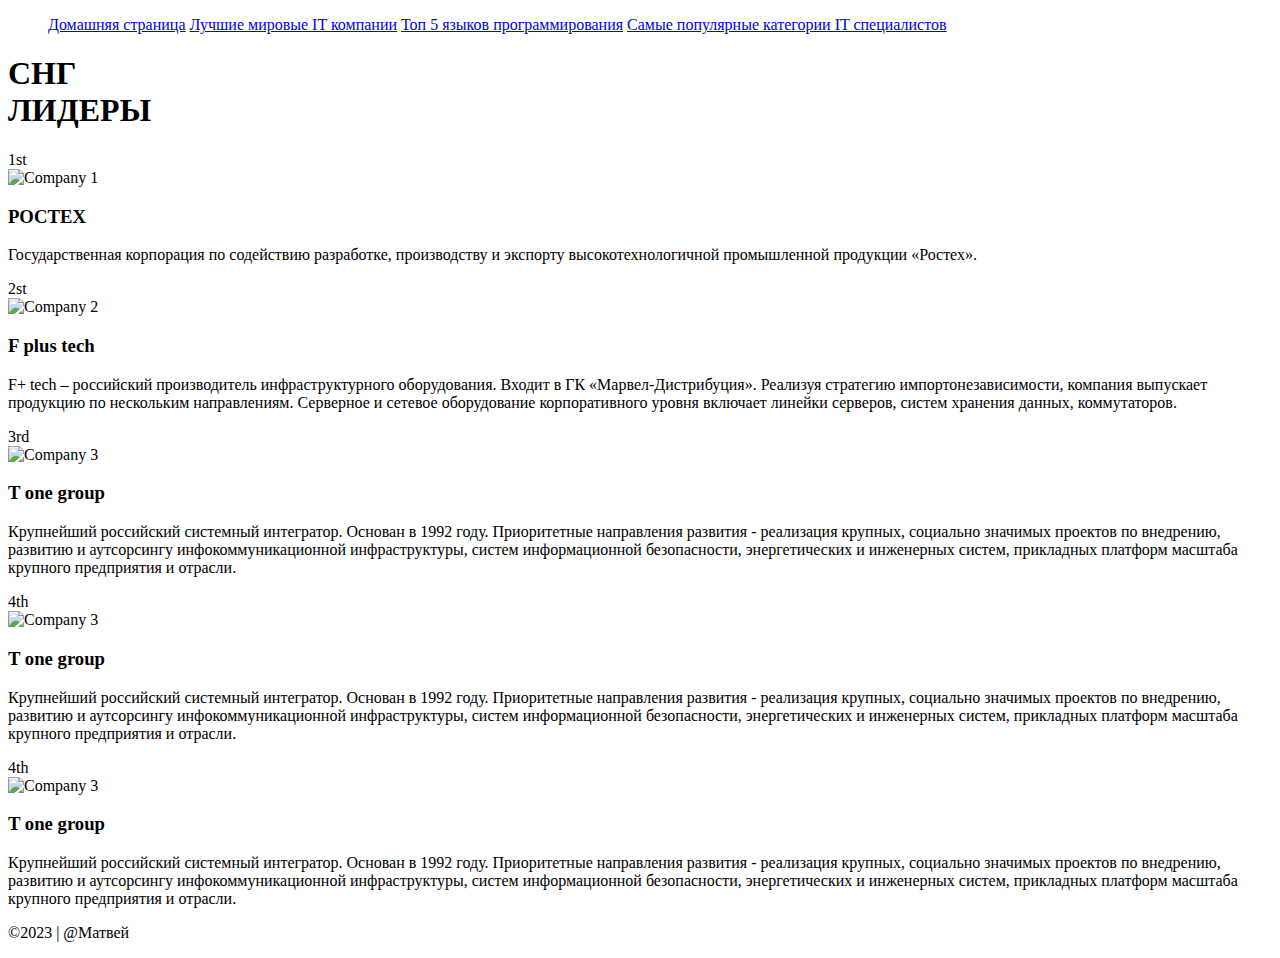
==== cis_companies/html/cis-companies.html @ 06ff36dd "hello" ====
<!DOCTYPE html>
<html lang="en">
<head>
    <meta charset="UTF-8">
    <meta http-equiv="X-UA-Compatible" content="IE=edge">
    <meta name="viewport" content="width=device-width, initial-scale=1.0">
    <title>Лучшие IT компании стран СНГ</title>
    <link rel="stylesheet" href="../css/style.css">
</head>
<body>
<div class="menu"></div>

<nav>
    <ul>
        <a href="../../index/html/index.html">Домашняя страница</a>
        <a href="best_worldwide_companies.html">Лучшие мировые IT компании</a>
        <a href="top_programming_languages.html">Топ 5 языков программирования</a>
        <a href="popular_it_categories.html">Самые популярные категории IT специалистов</a>
    </ul>
</nav>

<h1>СНГ <br> ЛИДЕРЫ</h1>

<section class="company-section">
    <div class="company-info">
        <div class="company-rank">1st</div>
        <img src="../images/rostech.jpg" alt="Company 1" class="company-image">
        <div class="text-info">
            <h3>РОСТЕХ</h3>
            <p>Государственная корпорация по содействию разработке,
                производству и экспорту высокотехнологичной промышленной продукции «Ростех».</p>
        </div>
    </div>

    <div class="company-info">
        <div class="company-rank">2st</div>
        <img src="../images/fplus.jpeg" alt="Company 2" class="company-image">
        <div class="text-info">
            <h3>F plus tech</h3>
            <p>F+ tech – российский производитель инфраструктурного оборудования. Входит в ГК «Марвел-Дистрибуция». Реализуя стратегию импортонезависимости,
                компания выпускает продукцию по нескольким направлениям.
                Серверное и сетевое оборудование корпоративного уровня включает линейки серверов,
                систем хранения данных, коммутаторов.</p>
        </div>
    </div>

    <div class="company-info">
        <div class="company-rank">3rd</div>
        <img src="../images/t1.jpeg" alt="Company 3" class="company-image">
        <div class="text-info">
            <h3>T one group</h3>
            <p>Крупнейший российский системный интегратор. Основан в 1992 году.
                Приоритетные направления развития - реализация крупных, социально значимых проектов по внедрению,
                развитию и аутсорсингу инфокоммуникационной инфраструктуры, систем информационной безопасности,
                энергетических и инженерных систем, прикладных платформ масштаба крупного предприятия и отрасли.</p>
        </div>
    </div>

    <div class="company-info">
        <div class="company-rank">4th</div>
        <img src="../images/t1.jpeg" alt="Company 3" class="company-image">
        <div class="text-info">
            <h3>T one group</h3>
            <p>Крупнейший российский системный интегратор. Основан в 1992 году.
                Приоритетные направления развития - реализация крупных, социально значимых проектов по внедрению,
                развитию и аутсорсингу инфокоммуникационной инфраструктуры, систем информационной безопасности,
                энергетических и инженерных систем, прикладных платформ масштаба крупного предприятия и отрасли.</p>
        </div>
    </div>

    <div class="company-info">
        <div class="company-rank">4th</div>
        <img src="../images/t1.jpeg" alt="Company 3" class="company-image">
        <div class="text-info">
            <h3>T one group</h3>
            <p>Крупнейший российский системный интегратор. Основан в 1992 году.
                Приоритетные направления развития - реализация крупных, социально значимых проектов по внедрению,
                развитию и аутсорсингу инфокоммуникационной инфраструктуры, систем информационной безопасности,
                энергетических и инженерных систем, прикладных платформ масштаба крупного предприятия и отрасли.</p>
        </div>
    </div>

</section>

<footer>
    <p>&copy;2023 | @Матвей</p>
</footer>

<script>
    var menu = document.querySelector('.menu')
    var nav = document.querySelector('nav')
    menu.onclick = function (){
        menu.classList.toggle('active');
        nav.classList.toggle('show')
        document.querySelector("body").classList.toggle('over')
    }
</script>
</body>
</html>
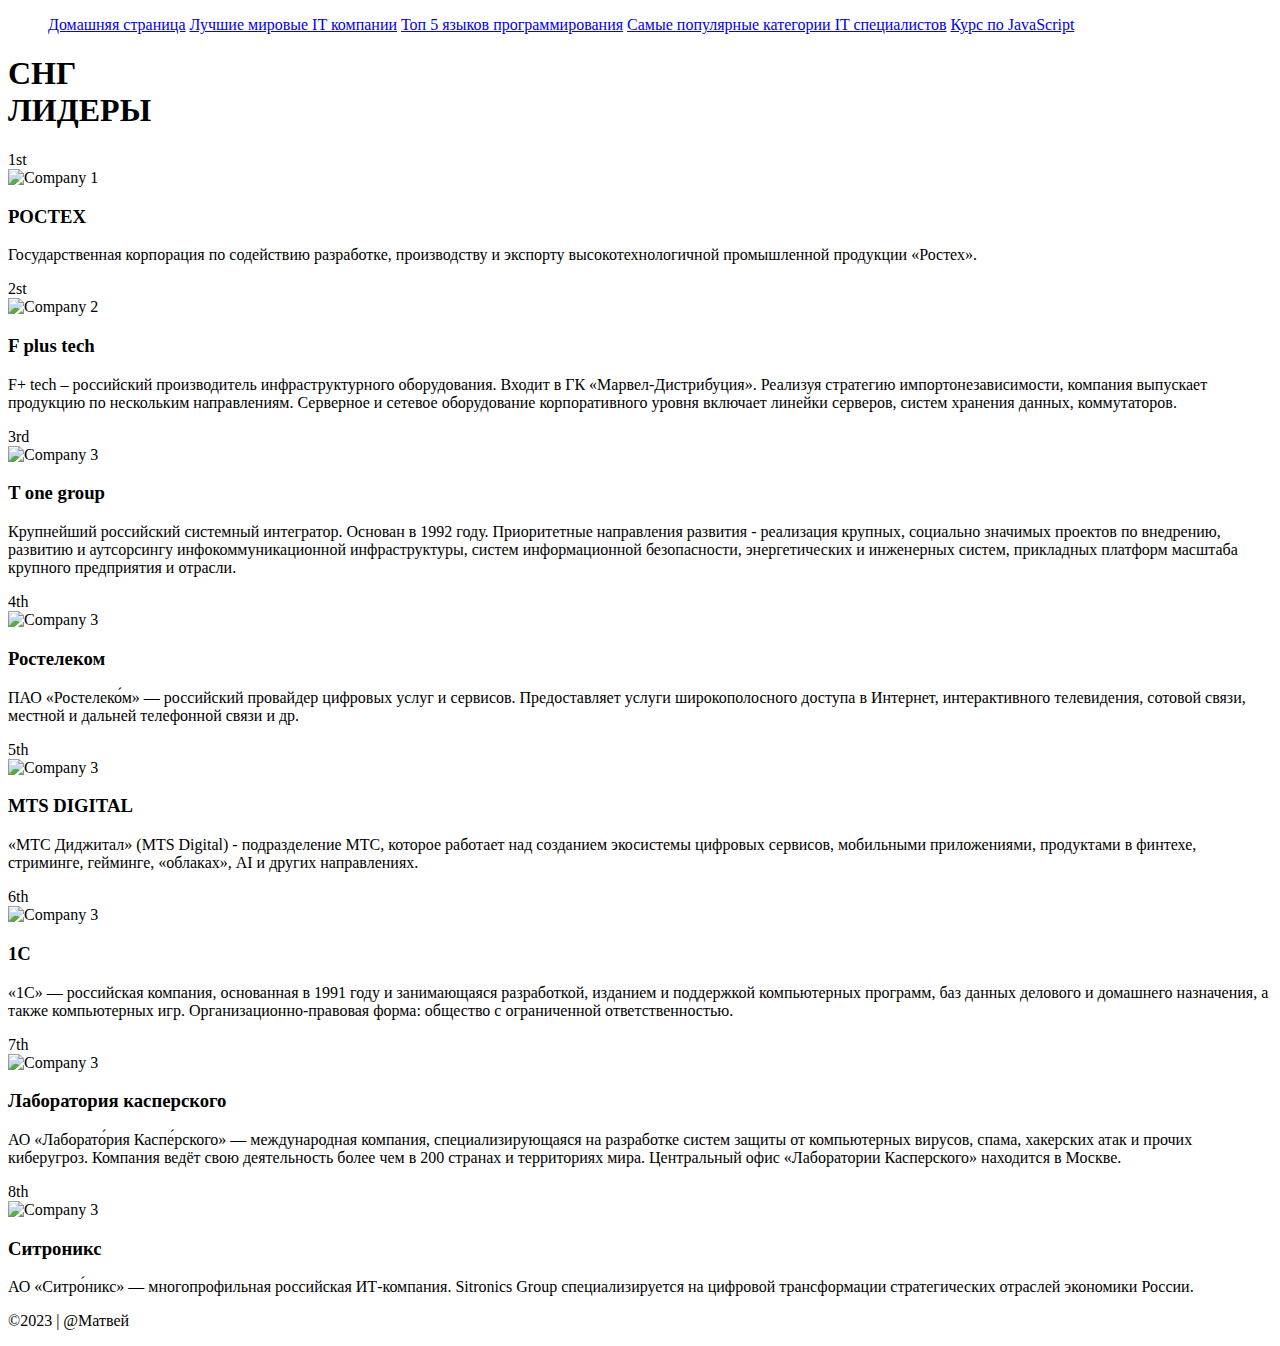
==== commit 4c23d001: "imagine" ====
--- a/cis_companies/html/cis-companies.html
+++ b/cis_companies/html/cis-companies.html
@@ -5,7 +5,7 @@
     <meta http-equiv="X-UA-Compatible" content="IE=edge">
     <meta name="viewport" content="width=device-width, initial-scale=1.0">
     <title>Лучшие IT компании стран СНГ</title>
-    <link rel="stylesheet" href="../css/style.css">
+    <link rel="stylesheet" href="../../programming_languages/css/style.css">
 </head>
 <body>
 <div class="menu"></div>
@@ -13,9 +13,10 @@
 <nav>
     <ul>
         <a href="../../index/html/index.html">Домашняя страница</a>
-        <a href="best_worldwide_companies.html">Лучшие мировые IT компании</a>
-        <a href="top_programming_languages.html">Топ 5 языков программирования</a>
-        <a href="popular_it_categories.html">Самые популярные категории IT специалистов</a>
+        <a href="../../wrld_companies/html/wrld-companies.html">Лучшие мировые IT компании</a>
+        <a href="../../programming_languages/html/top-languages.html">Топ 5 языков программирования</a>
+        <a href="../../it_specialists/html/it-specialists.html">Самые популярные категории IT специалистов</a>
+        <a href="../../js_course/html/js-course.html">Курс по JavaScript</a>
     </ul>
 </nav>
 
@@ -37,7 +38,8 @@
         <img src="../images/fplus.jpeg" alt="Company 2" class="company-image">
         <div class="text-info">
             <h3>F plus tech</h3>
-            <p>F+ tech – российский производитель инфраструктурного оборудования. Входит в ГК «Марвел-Дистрибуция». Реализуя стратегию импортонезависимости,
+            <p>F+ tech – российский производитель инфраструктурного оборудования. Входит в ГК «Марвел-Дистрибуция».
+                Реализуя стратегию импортонезависимости,
                 компания выпускает продукцию по нескольким направлениям.
                 Серверное и сетевое оборудование корпоративного уровня включает линейки серверов,
                 систем хранения данных, коммутаторов.</p>
@@ -58,25 +60,57 @@
 
     <div class="company-info">
         <div class="company-rank">4th</div>
-        <img src="../images/t1.jpeg" alt="Company 3" class="company-image">
+        <img src="../images/rostelkom.jpg" alt="Company 3" class="company-image">
         <div class="text-info">
-            <h3>T one group</h3>
-            <p>Крупнейший российский системный интегратор. Основан в 1992 году.
-                Приоритетные направления развития - реализация крупных, социально значимых проектов по внедрению,
-                развитию и аутсорсингу инфокоммуникационной инфраструктуры, систем информационной безопасности,
-                энергетических и инженерных систем, прикладных платформ масштаба крупного предприятия и отрасли.</p>
+            <h3>Ростелеком</h3>
+            <p>ПАО «Ростелеко́м» — российский провайдер цифровых услуг и сервисов.
+                Предоставляет услуги широкополосного доступа в Интернет, интерактивного телевидения, сотовой связи,
+                местной и дальней телефонной связи и др.</p>
         </div>
     </div>
 
     <div class="company-info">
-        <div class="company-rank">4th</div>
-        <img src="../images/t1.jpeg" alt="Company 3" class="company-image">
+        <div class="company-rank">5th</div>
+        <img src="../images/digital.jpeg" alt="Company 3" class="company-image">
         <div class="text-info">
-            <h3>T one group</h3>
-            <p>Крупнейший российский системный интегратор. Основан в 1992 году.
-                Приоритетные направления развития - реализация крупных, социально значимых проектов по внедрению,
-                развитию и аутсорсингу инфокоммуникационной инфраструктуры, систем информационной безопасности,
-                энергетических и инженерных систем, прикладных платформ масштаба крупного предприятия и отрасли.</p>
+            <h3>MTS DIGITAL</h3>
+            <p>«МТС Диджитал» (MTS Digital) - подразделение МТС, которое работает над созданием экосистемы цифровых
+                сервисов,
+                мобильными приложениями, продуктами в финтехе, стриминге, гейминге, «облаках», AI и других
+                направлениях.</p>
+        </div>
+    </div>
+
+    <div class="company-info">
+        <div class="company-rank">6th</div>
+        <img src="../images/1c.png" alt="Company 3" class="company-image">
+        <div class="text-info">
+            <h3>1C</h3>
+            <p>«1С» — российская компания, основанная в 1991 году и занимающаяся разработкой, изданием и поддержкой
+                компьютерных программ, баз данных делового и домашнего назначения,
+                а также компьютерных игр. Организационно-правовая форма: общество с ограниченной ответственностью.</p>
+        </div>
+    </div>
+
+    <div class="company-info">
+        <div class="company-rank">7th</div>
+        <img src="../images/kaspersky.jpg" alt="Company 3" class="company-image">
+        <div class="text-info">
+            <h3>Лаборатория касперского</h3>
+            <p>АО «Лаборато́рия Каспе́рского» — международная компания, специализирующаяся на разработке систем защиты
+                от компьютерных вирусов, спама, хакерских атак и прочих киберугроз. Компания ведёт
+                свою деятельность более чем в 200 странах и территориях мира. Центральный офис «Лаборатории Касперского»
+                находится в Москве.</p>
+        </div>
+    </div>
+
+    <div class="company-info">
+        <div class="company-rank">8th</div>
+        <img src="../images/SITRONICS.png" alt="Company 3" class="company-image">
+        <div class="text-info">
+            <h3>Ситроникс</h3>
+            <p>АО «Ситро́никс» — многопрофильная российская ИТ-компания. Sitronics Group специализируется на цифровой
+                трансформации стратегических отраслей экономики России.</p>
         </div>
     </div>
 
@@ -89,11 +123,11 @@
 <script>
     var menu = document.querySelector('.menu')
     var nav = document.querySelector('nav')
-    menu.onclick = function (){
+    menu.onclick = function () {
         menu.classList.toggle('active');
         nav.classList.toggle('show')
         document.querySelector("body").classList.toggle('over')
     }
 </script>
 </body>
-</html>
+</html>